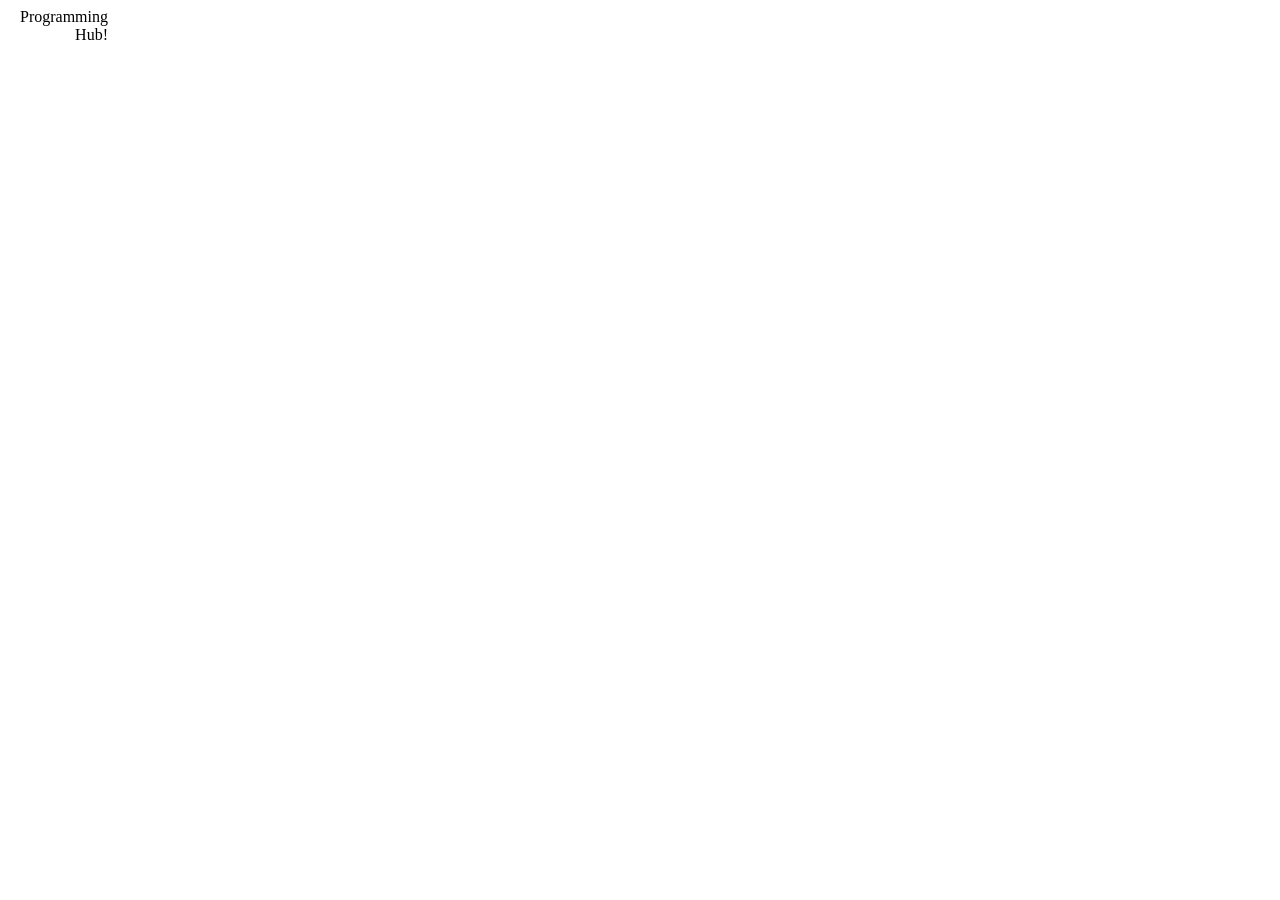
==== animation.html @ 8f466800 "Rename animation.css to animation.html" ====
<!--

CSS3 animations allows animation of most HTML elements without using JavaScript or Flash!

-->

<!DOCTYPE html>

<html>

<head>

  <style>

    /* The animation code */

        @keyframes example

        {

            0%

            {

                background-color: red;

                left:0px;

                top:0px;

            }

            25%

            {

                background-color: yellow;

                left:200px;

                top:0px;

            }

            50%

            {

                background-color: blue;

                left:200px;

                top:200px;

            }

            75%

            {

                background-color: green;

                left:0px;

                top:200px;

            }

            100%

            {

                background-color: gray;

                left:0px;

                top:0px;

            }

        }

        /* The element to apply the animation to */

        div

        {

            width: 100px;

            height: 70px;

            position: relative;

            text-align:right;

            animation-name: example;

            animation-duration: 3s;

            animation-iteration-count:infinite;

        }

  </style>

</head>

<body>

  <div>Programming Hub!</div>

</body>

</html>
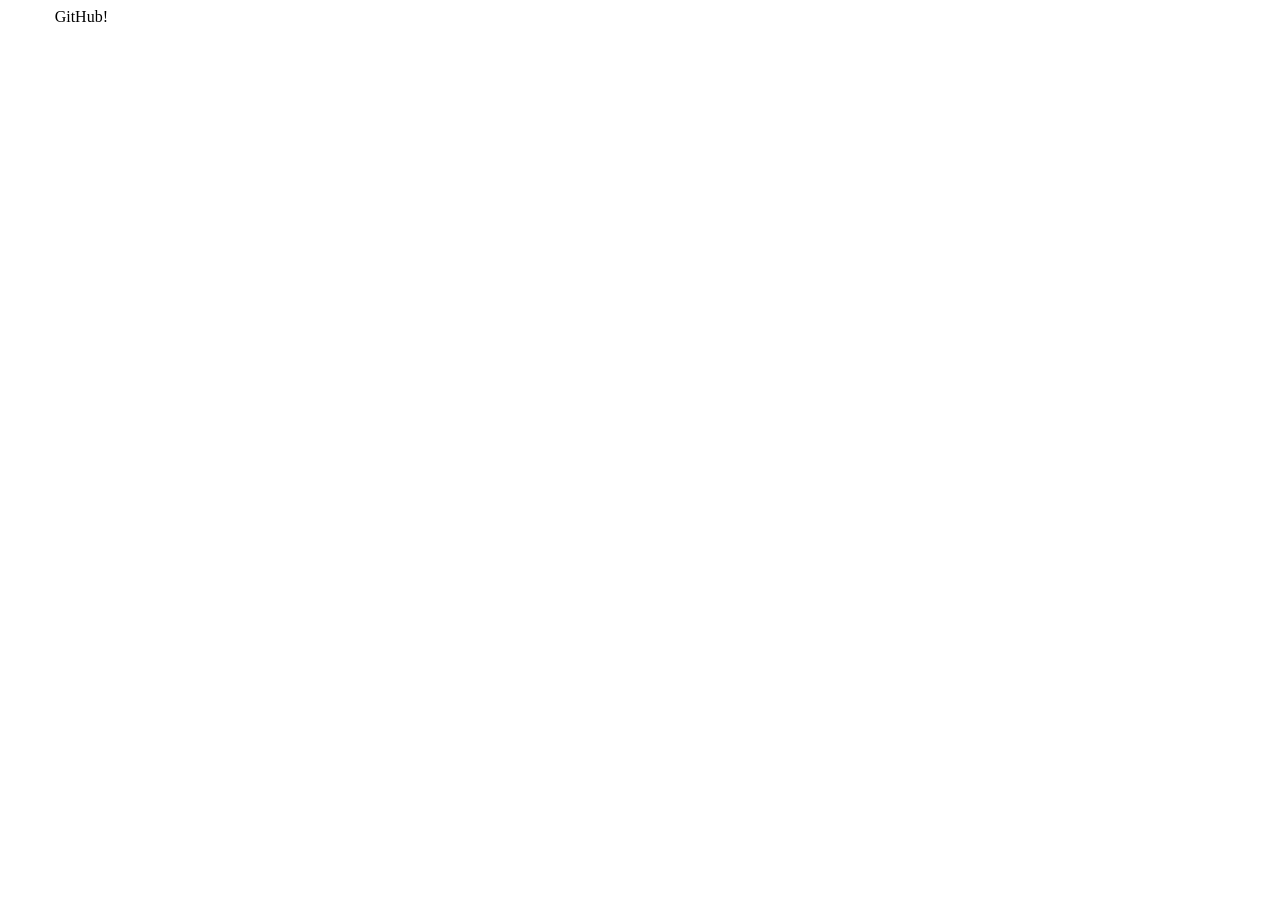
==== commit 97cf68d0: "Update animation.html" ====
--- a/animation.html
+++ b/animation.html
@@ -108,7 +108,7 @@
 
 <body>
 
-  <div>Programming Hub!</div>
+  <div>GitHub!</div>
 
 </body>
 
